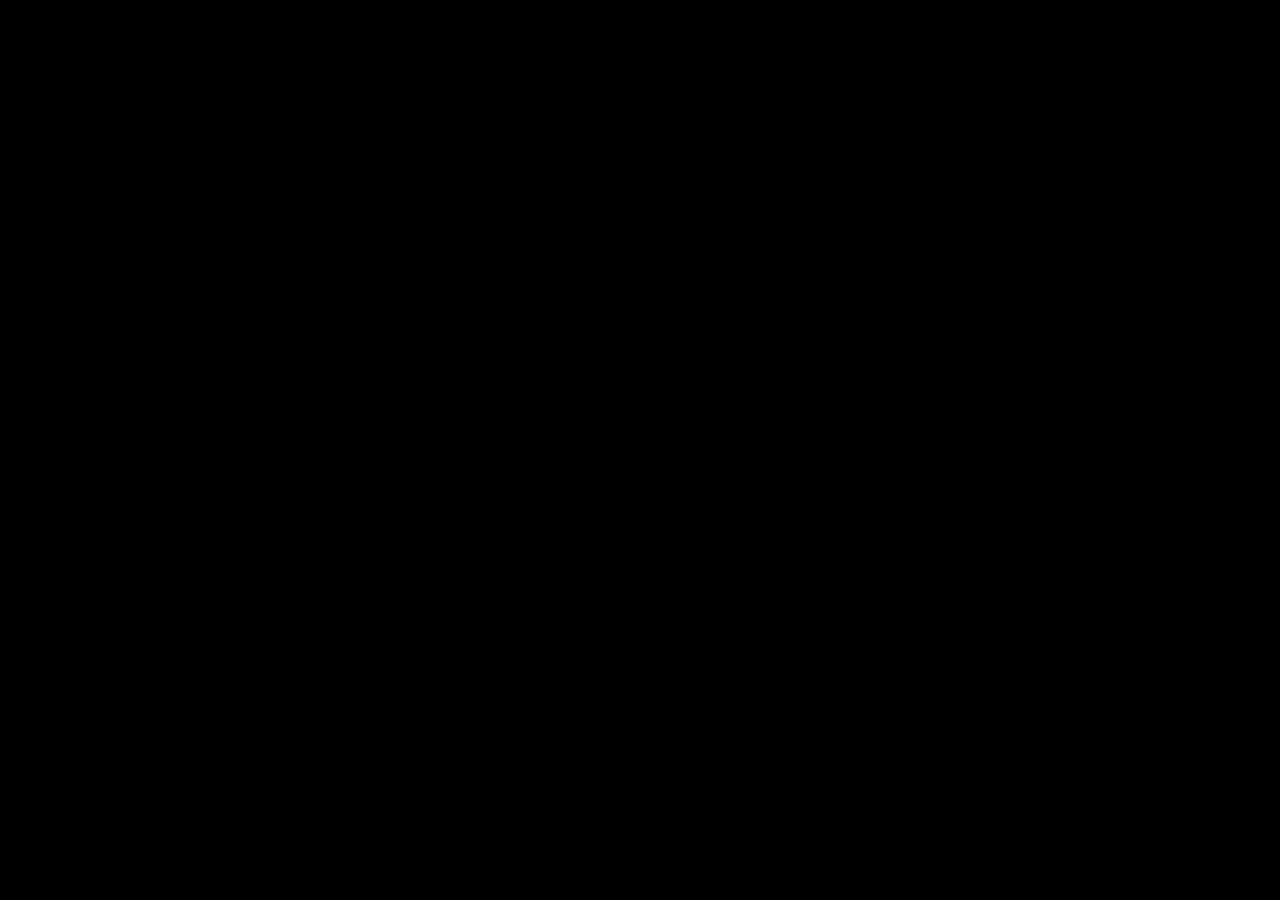
==== index.html @ 2a69a819 "atualizações no estilo" ====
<!DOCTYPE html>
<html lang="pt-br">
  <head>
    <meta charset="UTF-8" />
    <meta name="viewport" content="width=device-width, initial-scale=1.0" />
    <link rel="shortcut" href="favicon.ico" type="image/x-icon" />
    <link rel="stylesheet" href="estilos/style.css">
    <title>Projeto Redes Sociais</title>
  </head>
  <body>
    <main>
      <section id="telefone"></section>
      <section id="redes-sociais"></section>
    </main>
  </body>
</html>
---- estilos/style.css ----
@charset "UTF-8";

* {
  margin: 0px;
  padding: 0px;
  font-family: Arial, Helvetica, sans-serif;
}

html,
body {
  height: 100vh;
  width: 100vw;
  background-color: black;
}
body {
  background: url("../imagens/fundo-madeira.jpg") no-repeat top center;
  background-size: cover;
  background-attachment: fixed;
  /*apaga background-color: green*/
}

main {
  position: relative;
  height: 100vh;
}

section#telefone {
  position: absolute;
  top: 50%;
  left: 50%;
  transform: translate(-50%, -50%);

  height: 627px;
  width: 311px;
  /*apaga background-color:blue*/
  background: url("../imagens/frame-iphone.png") no-repeat;
}
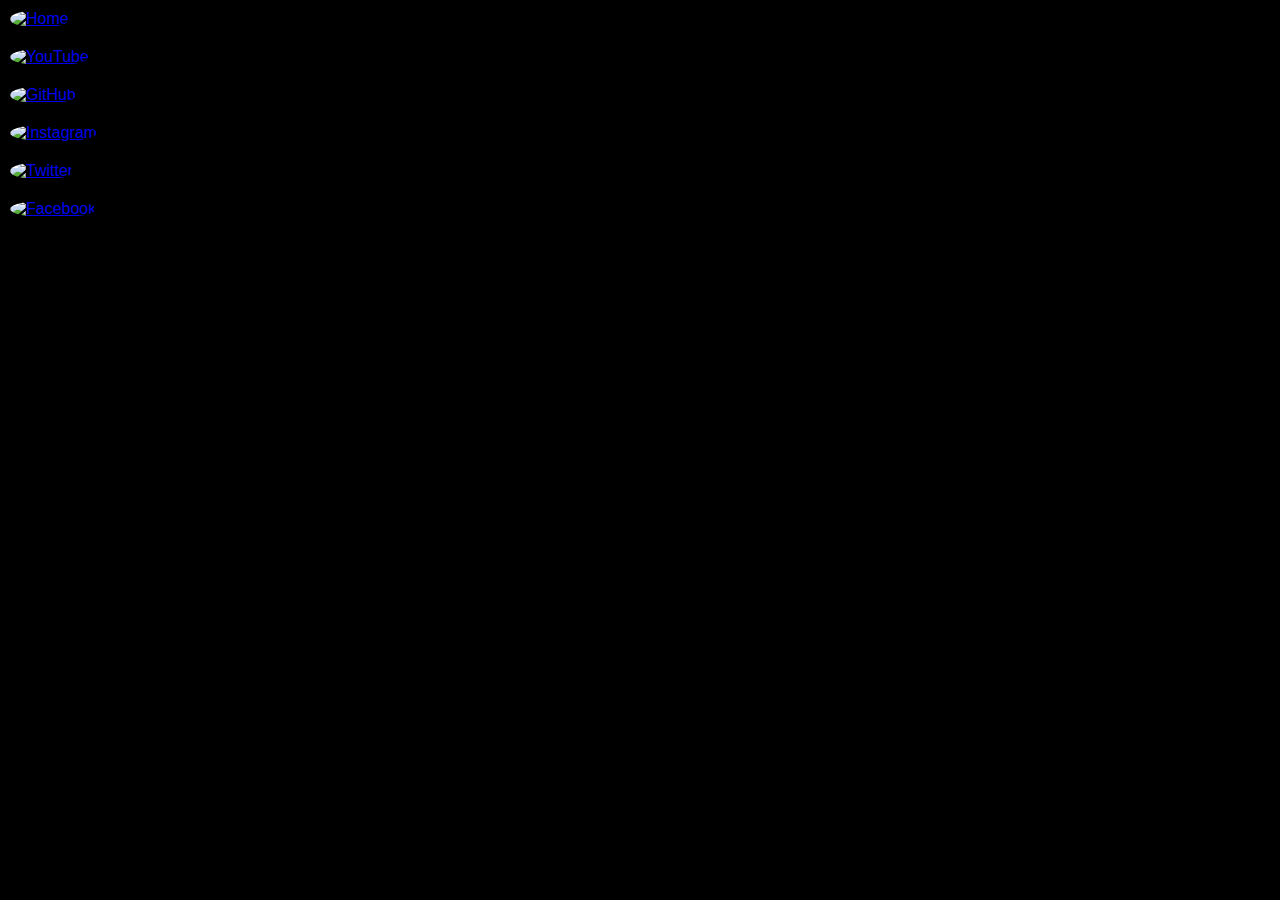
==== commit 91da98e9: "criei botões na lateral" ====
--- a/index.html
+++ b/index.html
@@ -9,8 +9,24 @@
   </head>
   <body>
     <main>
-      <section id="telefone"></section>
-      <section id="redes-sociais"></section>
+      <section id="telefone">
+        <iframe src="home.html" name="tela" id="tela" frameborder="0"></iframe>
+      </section>
+
+      <section id="redes-sociais">
+        <a href="#" target="tela"><img 
+          src="imagens/logo-home.jpg" alt="Home"></a><br> <!-- <br>  quebra linha-->
+        <a href="#" target="tela"><img 
+          src="imagens/logo-youtube.jpg" alt="YouTube"></a><br><!-- <br>  quebra linha-->
+        <a href="#" target="tela"><img 
+          src="imagens/logo-github.jpg" alt="GitHub"></a><br><!-- <br>  quebra linha-->
+        <a href="#" target="tela"><img 
+          src="imagens/logo-instagram.jpg" alt="Instagram"></a><br><!-- <br> quebra linha-->
+        <a href="#" target="tela"><img 
+          src="imagens/logo-twitter.jpg" alt="Twitter"></a><br><!-- <br>  quebra linha-->
+        <a href="#" target="tela"><img 
+          src="imagens/logo-facebook.jpg" alt="Facebook"></a><br><!-- <br>  quebra linha-->
+      </section>
     </main>
   </body>
 </html>
--- a/estilos/style.css
+++ b/estilos/style.css
@@ -35,3 +35,25 @@
   /*apaga background-color:blue*/
   background: url("../imagens/frame-iphone.png") no-repeat;
 }
+iframe#tela {
+  position: relative;
+  top: 80px;
+  left: 22px;
+  width: 269px;
+  height: 471px;
+}
+section#redes-sociais {
+ text-align: left;
+}
+section#redes-sociais img {
+  width: 50px;
+  margin: 10px;
+  border-radius: 50%;  
+  box-shadow: 2px 2px 5px rgba(0, 0, 0, 0, 400);
+  box-sizing: border-box;
+}
+section#redes-sociais img:hover {
+  border: 2px solid rgba(255, 255, 255, 0.638);
+  transform: translate(-3px, -3px);
+  box-shadow: 5px 5px 10px rgba(0, 0, 0, 0, 623);
+  transition: transform 0.3s, border 1s;
